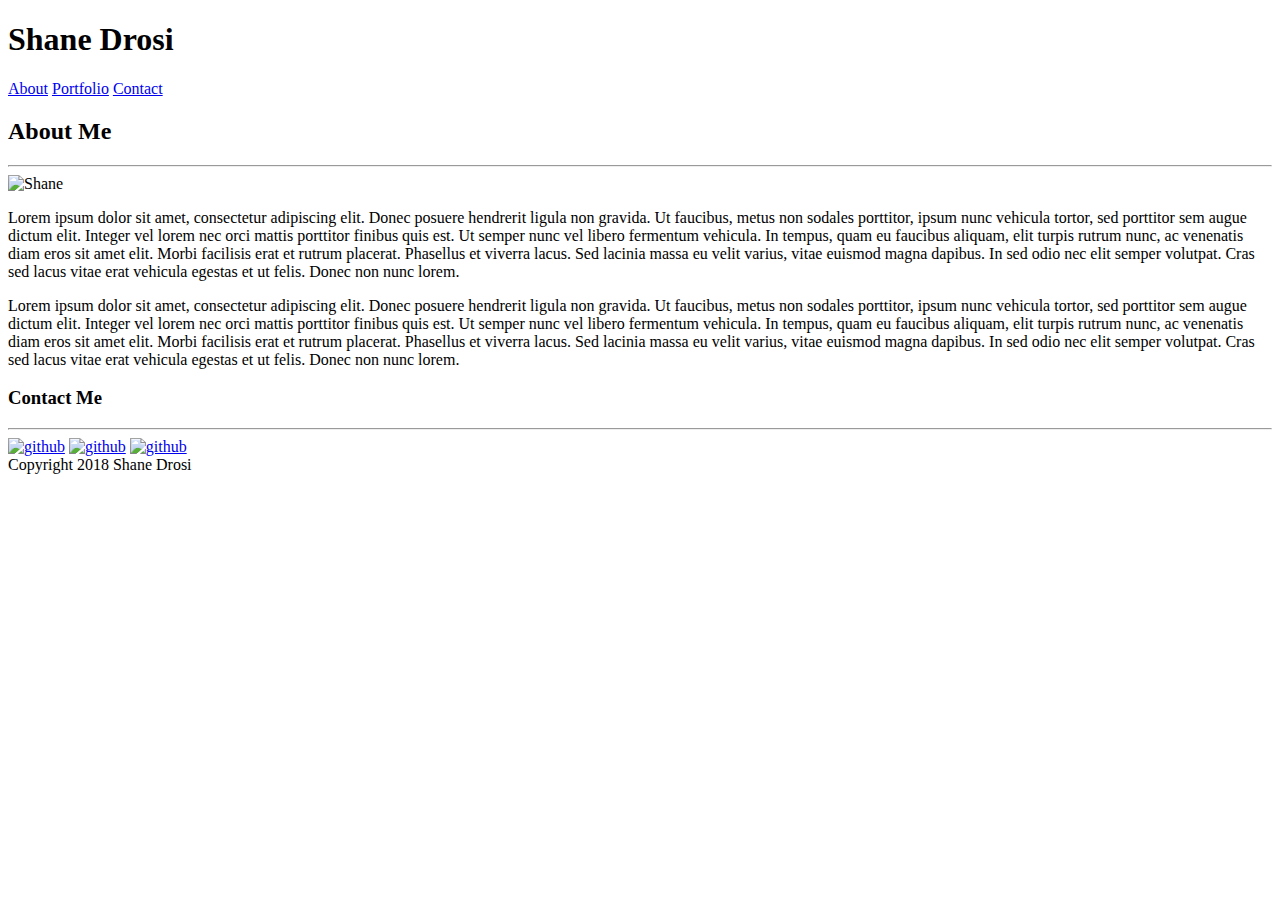
==== index.html @ f5ddbe00 "adding assets and updating index.html" ====
<!DOCTYPE html>
<html lang="en-us">
<title>
Shane Drosi Portfolio
</title>

<head>
    <meta charet="UTF-8">

</head>

<body>
    <h1>Shane Drosi</h1>

    <a href="www.about.com" alt="about">About</a>
    <a href="www.portfolio.com" alt="portfolio">Portfolio</a>
    <a href="mailto:shane.drosi@gmail.com" alt="shane's email">Contact</a>

    <div class="about-me">
        <h2>About Me</h2>

        <hr>
      
       <img src="https://media-exp2.licdn.com/mpr/mpr/shrinknp_200_200/AAEAAQAAAAAAAA1nAAAAJGJmNzM3ZmQ5LWE3N2EtNDRmNS05ZTAxLTZhNDdiM2MxOWRjNw.jpg" alt="Shane">

       <p>Lorem ipsum dolor sit amet, consectetur adipiscing elit. Donec posuere hendrerit ligula non gravida. Ut faucibus, metus non sodales porttitor, ipsum nunc vehicula tortor, sed porttitor sem augue dictum elit. Integer vel lorem nec orci mattis porttitor finibus quis est. Ut semper nunc vel libero fermentum vehicula. In tempus, quam eu faucibus aliquam, elit turpis rutrum nunc, ac venenatis diam eros sit amet elit. Morbi facilisis erat et rutrum placerat. Phasellus et viverra lacus. Sed lacinia massa eu velit varius, vitae euismod magna dapibus. In sed odio nec elit semper volutpat. Cras sed lacus vitae erat vehicula egestas et ut felis. Donec non nunc lorem.</p>
       <p>Lorem ipsum dolor sit amet, consectetur adipiscing elit. Donec posuere hendrerit ligula non gravida. Ut faucibus, metus non sodales porttitor, ipsum nunc vehicula tortor, sed porttitor sem augue dictum elit. Integer vel lorem nec orci mattis porttitor finibus quis est. Ut semper nunc vel libero fermentum vehicula. In tempus, quam eu faucibus aliquam, elit turpis rutrum nunc, ac venenatis diam eros sit amet elit. Morbi facilisis erat et rutrum placerat. Phasellus et viverra lacus. Sed lacinia massa eu velit varius, vitae euismod magna dapibus. In sed odio nec elit semper volutpat. Cras sed lacus vitae erat vehicula egestas et ut felis. Donec non nunc lorem.</p>
    </div>

    <div class="contact-me">
        <h3>Contact Me</h3>
        <hr>
        <a href="https://github.com/sdrosi">
            <img border="0" alt="github" src="https://assets-cdn.github.com/images/modules/logos_page/GitHub-Mark.png" width="100px" height="100px"></a>
        <a href="https://">
            <img border="0" alt="github" src="logo.gif" width="100px" height="100px"></a>
        <a href="https://">
            <img border="0" alt="github" src="logo.gif" width="100px" height="100px"></a>

    </div>

    <div>Copyright 2018 Shane Drosi</div>
</body>
</html>
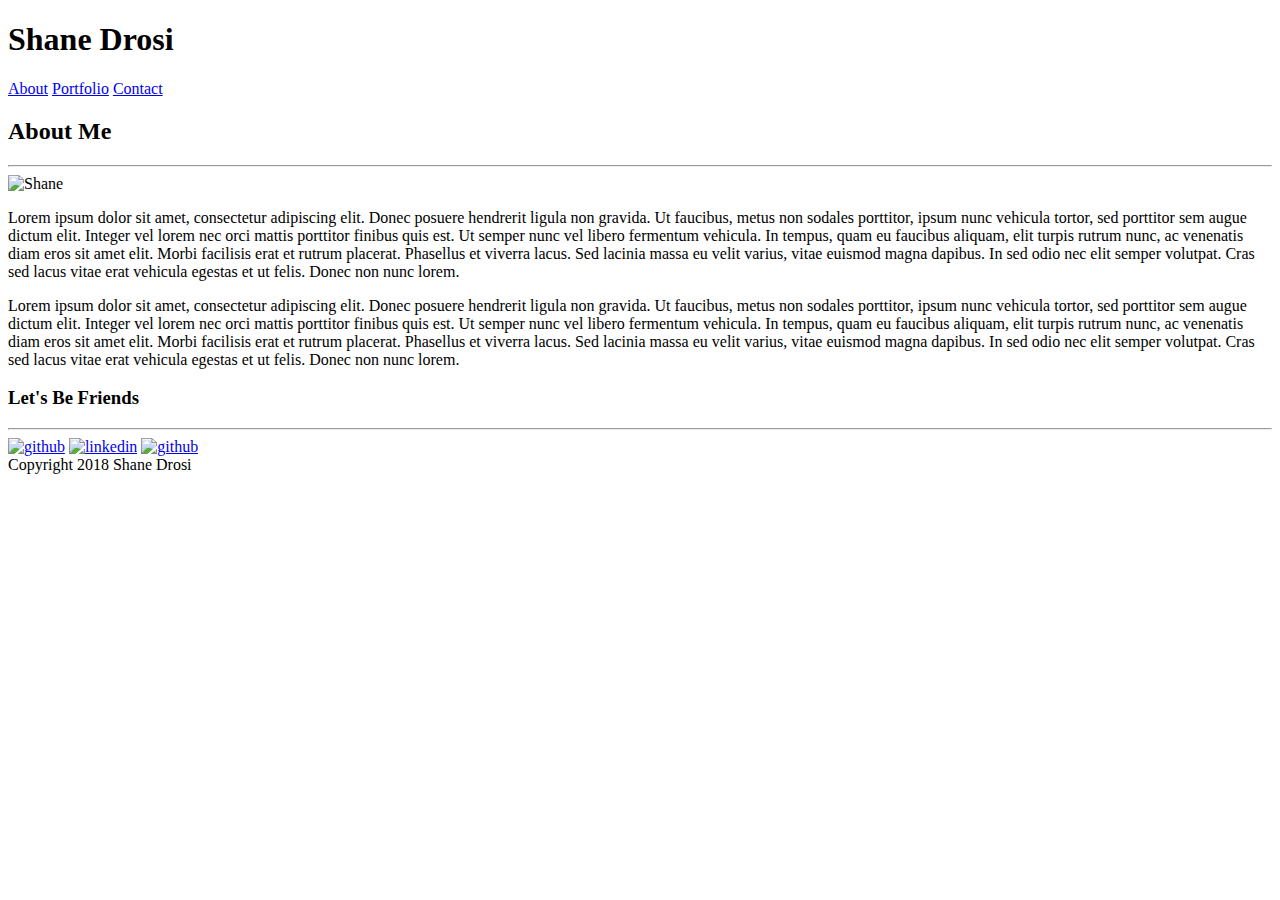
==== commit de792769: "more photos and html updates" ====
--- a/index.html
+++ b/index.html
@@ -1,5 +1,6 @@
 <!DOCTYPE html>
 <html lang="en-us">
+
 <title>
 Shane Drosi Portfolio
 </title>
@@ -21,23 +22,23 @@
 
         <hr>
       
-       <img src="https://media-exp2.licdn.com/mpr/mpr/shrinknp_200_200/AAEAAQAAAAAAAA1nAAAAJGJmNzM3ZmQ5LWE3N2EtNDRmNS05ZTAxLTZhNDdiM2MxOWRjNw.jpg" alt="Shane">
+       <img src="https://raw.githubusercontent.com/sdrosi/Basic-Portfolio/master/assets/images/shane.jpeg" width="250px" height="300px" alt="Shane">
 
        <p>Lorem ipsum dolor sit amet, consectetur adipiscing elit. Donec posuere hendrerit ligula non gravida. Ut faucibus, metus non sodales porttitor, ipsum nunc vehicula tortor, sed porttitor sem augue dictum elit. Integer vel lorem nec orci mattis porttitor finibus quis est. Ut semper nunc vel libero fermentum vehicula. In tempus, quam eu faucibus aliquam, elit turpis rutrum nunc, ac venenatis diam eros sit amet elit. Morbi facilisis erat et rutrum placerat. Phasellus et viverra lacus. Sed lacinia massa eu velit varius, vitae euismod magna dapibus. In sed odio nec elit semper volutpat. Cras sed lacus vitae erat vehicula egestas et ut felis. Donec non nunc lorem.</p>
        <p>Lorem ipsum dolor sit amet, consectetur adipiscing elit. Donec posuere hendrerit ligula non gravida. Ut faucibus, metus non sodales porttitor, ipsum nunc vehicula tortor, sed porttitor sem augue dictum elit. Integer vel lorem nec orci mattis porttitor finibus quis est. Ut semper nunc vel libero fermentum vehicula. In tempus, quam eu faucibus aliquam, elit turpis rutrum nunc, ac venenatis diam eros sit amet elit. Morbi facilisis erat et rutrum placerat. Phasellus et viverra lacus. Sed lacinia massa eu velit varius, vitae euismod magna dapibus. In sed odio nec elit semper volutpat. Cras sed lacus vitae erat vehicula egestas et ut felis. Donec non nunc lorem.</p>
     </div>
 
     <div class="contact-me">
-        <h3>Contact Me</h3>
-        <hr>
-        <a href="https://github.com/sdrosi">
-            <img border="0" alt="github" src="https://assets-cdn.github.com/images/modules/logos_page/GitHub-Mark.png" width="100px" height="100px"></a>
-        <a href="https://">
-            <img border="0" alt="github" src="logo.gif" width="100px" height="100px"></a>
-        <a href="https://">
-            <img border="0" alt="github" src="logo.gif" width="100px" height="100px"></a>
-
-    </div>
+            <h3>Let's Be Friends</h3>
+            <hr>
+            <a href="https://github.com/sdrosi">
+                <img border="0" alt="github" src="https://raw.githubusercontent.com/sdrosi/Basic-Portfolio/master/assets/images/if_social_media_logo_github_1221585.png" width="100px" height="100px" /></a>
+            <a href="https://www.linkedin.com/in/shanedrosi/">
+                <img border="0" alt="linkedin" src="https://raw.githubusercontent.com/sdrosi/Basic-Portfolio/master/assets/images/if_Linkedin_381380.png" width="100px" height="100px"/></a>
+            <a href="https://www.stackoverflow.com/">
+                <img border="0" alt="github" src="https://raw.githubusercontent.com/sdrosi/Basic-Portfolio/master/assets/images/if_stackoverflow_287529.png" width="100px" height="100px"></a>
+    
+        </div>
 
     <div>Copyright 2018 Shane Drosi</div>
 </body>
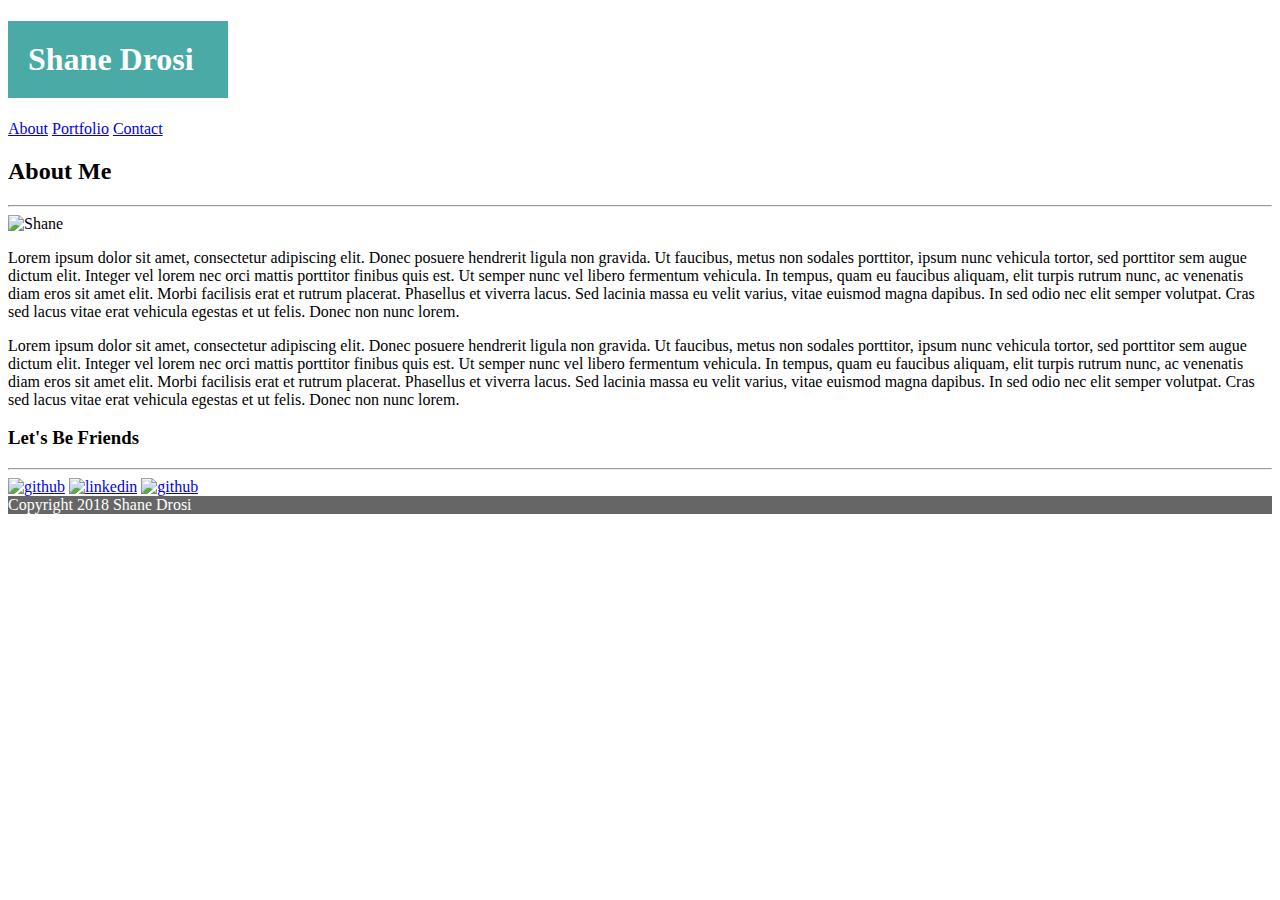
==== commit 162b37b0: "update css" ====
--- a/index.html
+++ b/index.html
@@ -1,17 +1,19 @@
 <!DOCTYPE html>
 <html lang="en-us">
 
-<title>
-Shane Drosi Portfolio
-</title>
+<head>
 
-<head>
     <meta charet="UTF-8">
-
+    <link rel="stylesheet" type="text/css" href="assets/css/style.css">
+    <title>Shane Drosi Portfolio</title>
+                    
 </head>
+        
+<heading>
+    <h1>Shane Drosi</h1>
+</heading>
 
 <body>
-    <h1>Shane Drosi</h1>
 
     <a href="www.about.com" alt="about">About</a>
     <a href="www.portfolio.com" alt="portfolio">Portfolio</a>
@@ -35,11 +37,14 @@
                 <img border="0" alt="github" src="https://raw.githubusercontent.com/sdrosi/Basic-Portfolio/master/assets/images/if_social_media_logo_github_1221585.png" width="100px" height="100px" /></a>
             <a href="https://www.linkedin.com/in/shanedrosi/">
                 <img border="0" alt="linkedin" src="https://raw.githubusercontent.com/sdrosi/Basic-Portfolio/master/assets/images/if_Linkedin_381380.png" width="100px" height="100px"/></a>
-            <a href="https://www.stackoverflow.com/">
+            <a href="https://stackoverflow.com/users/9142515/shane-drosi">
                 <img border="0" alt="github" src="https://raw.githubusercontent.com/sdrosi/Basic-Portfolio/master/assets/images/if_stackoverflow_287529.png" width="100px" height="100px"></a>
     
         </div>
-
-    <div>Copyright 2018 Shane Drosi</div>
+       
+        <footer>
+            <div>Copyright 2018 Shane Drosi</div>
+        </footer>
+            
 </body>
 </html>--- a/assets/css/style.css
+++ b/assets/css/style.css
@@ -0,0 +1,16 @@
+h1 {
+   font-family: "Georgia, 'Times New Roman', Times, serif";
+   background-color: #4aaaa5;
+   color: #ffffff;
+   padding: 20px 20px 20px 20px;
+   width: 180px;
+}
+
+body {
+
+}
+
+footer {
+    background-color: #666666;
+    color: #ffffff;
+}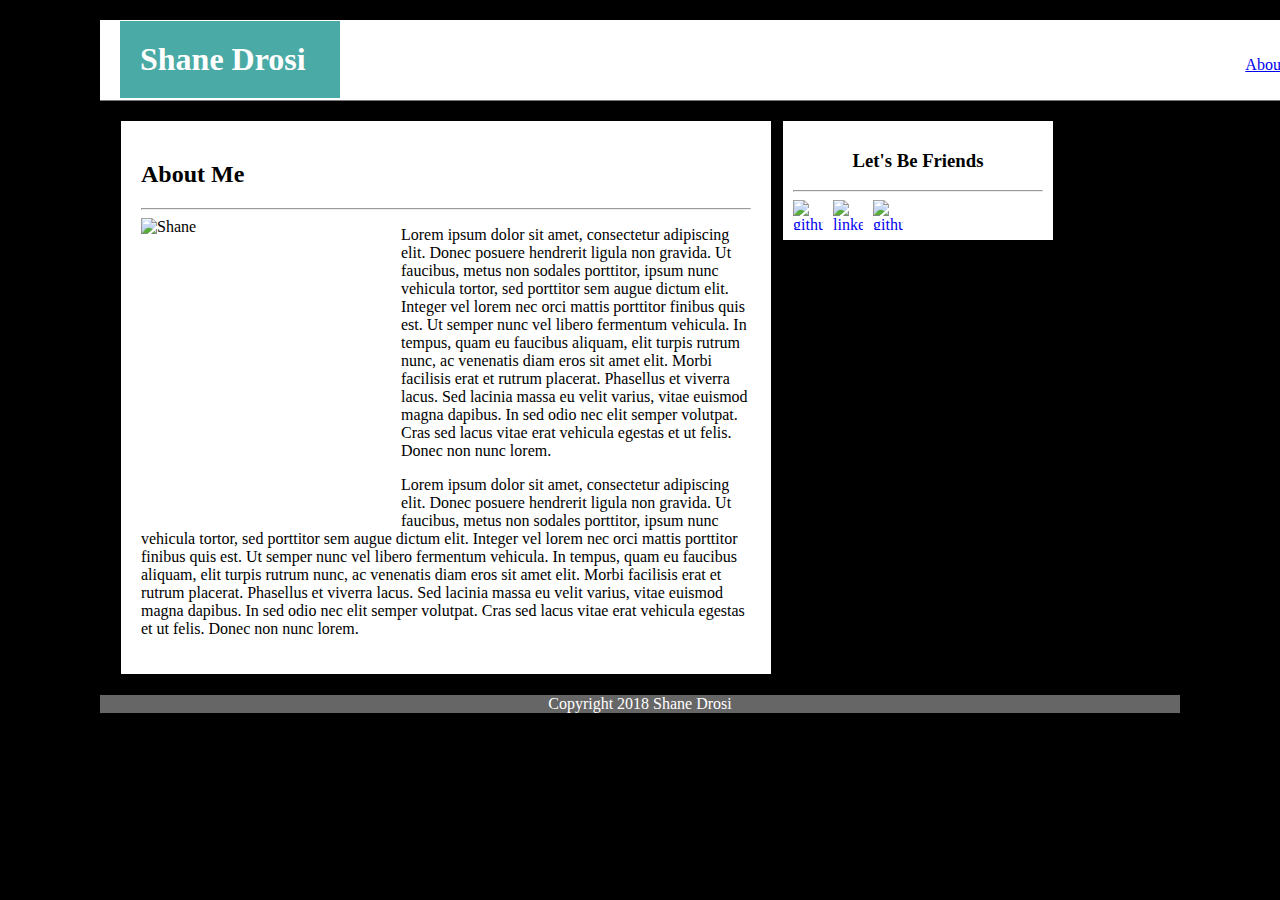
==== commit 9c6b8d78: "more assets and css update" ====
--- a/index.html
+++ b/index.html
@@ -8,18 +8,25 @@
     <title>Shane Drosi Portfolio</title>
                     
 </head>
-        
+
+<header>
+        <ul>
+                <li><a href="about.asp">About</a></li>
+                <li><a href="portfolio.asp">Portfolio</a></li>
+                <li><a href="mailto:shane.drosi@gmail.com">Contact</a></li>
+        </ul>
+
+</header>
+
 <heading>
-    <h1>Shane Drosi</h1>
-</heading>
+        <h1>Shane Drosi</h1>
+    </heading>
 
 <body>
 
-    <a href="www.about.com" alt="about">About</a>
-    <a href="www.portfolio.com" alt="portfolio">Portfolio</a>
-    <a href="mailto:shane.drosi@gmail.com" alt="shane's email">Contact</a>
+<div class="container">
 
-    <div class="about-me">
+    <section>
         <h2>About Me</h2>
 
         <hr>
@@ -28,19 +35,20 @@
 
        <p>Lorem ipsum dolor sit amet, consectetur adipiscing elit. Donec posuere hendrerit ligula non gravida. Ut faucibus, metus non sodales porttitor, ipsum nunc vehicula tortor, sed porttitor sem augue dictum elit. Integer vel lorem nec orci mattis porttitor finibus quis est. Ut semper nunc vel libero fermentum vehicula. In tempus, quam eu faucibus aliquam, elit turpis rutrum nunc, ac venenatis diam eros sit amet elit. Morbi facilisis erat et rutrum placerat. Phasellus et viverra lacus. Sed lacinia massa eu velit varius, vitae euismod magna dapibus. In sed odio nec elit semper volutpat. Cras sed lacus vitae erat vehicula egestas et ut felis. Donec non nunc lorem.</p>
        <p>Lorem ipsum dolor sit amet, consectetur adipiscing elit. Donec posuere hendrerit ligula non gravida. Ut faucibus, metus non sodales porttitor, ipsum nunc vehicula tortor, sed porttitor sem augue dictum elit. Integer vel lorem nec orci mattis porttitor finibus quis est. Ut semper nunc vel libero fermentum vehicula. In tempus, quam eu faucibus aliquam, elit turpis rutrum nunc, ac venenatis diam eros sit amet elit. Morbi facilisis erat et rutrum placerat. Phasellus et viverra lacus. Sed lacinia massa eu velit varius, vitae euismod magna dapibus. In sed odio nec elit semper volutpat. Cras sed lacus vitae erat vehicula egestas et ut felis. Donec non nunc lorem.</p>
-    </div>
+    </section>
 
-    <div class="contact-me">
+    <aside>
             <h3>Let's Be Friends</h3>
             <hr>
             <a href="https://github.com/sdrosi">
-                <img border="0" alt="github" src="https://raw.githubusercontent.com/sdrosi/Basic-Portfolio/master/assets/images/if_social_media_logo_github_1221585.png" width="100px" height="100px" /></a>
+                <img border="0" alt="github" src="https://raw.githubusercontent.com/sdrosi/Basic-Portfolio/master/assets/images/if_social_media_logo_github_1221585.png" width="30px" height="30px" /></a>
             <a href="https://www.linkedin.com/in/shanedrosi/">
-                <img border="0" alt="linkedin" src="https://raw.githubusercontent.com/sdrosi/Basic-Portfolio/master/assets/images/if_Linkedin_381380.png" width="100px" height="100px"/></a>
+                <img border="0" alt="linkedin" src="https://raw.githubusercontent.com/sdrosi/Basic-Portfolio/master/assets/images/if_Linkedin_381380.png" width="30px" height="30px"/></a>
             <a href="https://stackoverflow.com/users/9142515/shane-drosi">
-                <img border="0" alt="github" src="https://raw.githubusercontent.com/sdrosi/Basic-Portfolio/master/assets/images/if_stackoverflow_287529.png" width="100px" height="100px"></a>
-    
-        </div>
+                <img border="0" alt="github" src="https://raw.githubusercontent.com/sdrosi/Basic-Portfolio/master/assets/images/if_stackoverflow_287529.png" width="30px" height="30px"></a>
+    </aside>
+
+</div>
        
         <footer>
             <div>Copyright 2018 Shane Drosi</div>
--- a/assets/css/style.css
+++ b/assets/css/style.css
@@ -1,16 +1,82 @@
+body {
+    margin: 100px;
+    background-color: black;
+
+}
+
 h1 {
    font-family: "Georgia, 'Times New Roman', Times, serif";
    background-color: #4aaaa5;
    color: #ffffff;
    padding: 20px 20px 20px 20px;
    width: 180px;
-}
-
-body {
+   position: absolute;
+   top: 0;
+   left: 120px;
 
 }
 
+header {
+    clear: both;
+    background-color: #ffffff;
+    text-align: right; 
+    color: #777777;
+    padding: 20px;
+    height: 40px;
+    width: 100%;
+    top: 0;
+    position: absolute;
+    margin-top: 20px;
+    border-style: solid;
+    border-width: 0px 0px 1px 0px;
+}
+
+
+li {
+    display:inline;
+}
+
+.container {
+    background-color: black;
+    width: 960px;
+}
+
+
+section {
+    background-color: #ffffff;
+    width: 610px;
+    float: left;
+    margin-left: 20px;
+    padding: 20px;
+    margin-top: 20px;
+    border-style: solid;
+    border-width: 1px;
+    margin-bottom: 20px;
+}
+
+img {
+    float:left;
+    margin-right: 10px;
+}
+
+p {
+}
+
+aside {
+    background-color: #ffffff;
+    width: 250px;
+    float: left;
+    margin-left: 10px;
+    padding: 10px;
+    margin-top: 20px;
+    border-style: solid;
+    border-width: 1px;
+    text-align: center; 
+}
+
 footer {
+    clear: both;
     background-color: #666666;
     color: #ffffff;
-}+    text-align: center;
+}
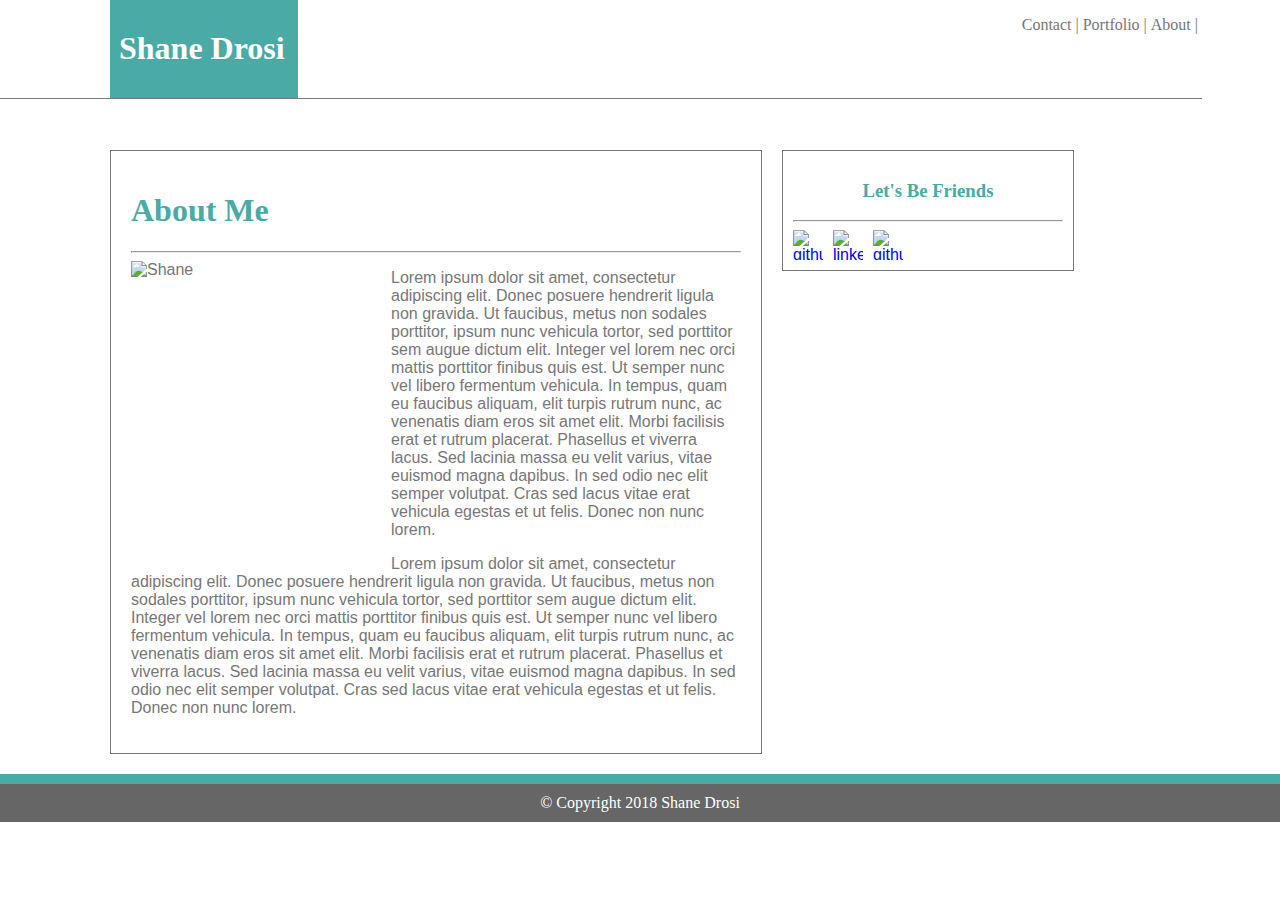
==== commit c1ad22c6: "updates to css and htmls" ====
--- a/index.html
+++ b/index.html
@@ -11,15 +11,15 @@
 
 <header>
         <ul>
-                <li><a href="about.asp">About</a></li>
-                <li><a href="portfolio.asp">Portfolio</a></li>
-                <li><a href="mailto:shane.drosi@gmail.com">Contact</a></li>
+                <li>&nbsp;About  |&nbsp; </li>
+                <li>&nbsp;Portfolio  | </li>
+                <li>&nbsp;Contact  | </li>
         </ul>
 
 </header>
 
 <heading>
-        <h1>Shane Drosi</h1>
+        <h1 id="shane">Shane Drosi</h1>
     </heading>
 
 <body>
@@ -27,7 +27,7 @@
 <div class="container">
 
     <section>
-        <h2>About Me</h2>
+        <h1 id="about">About Me</h1>
 
         <hr>
       
@@ -51,7 +51,7 @@
 </div>
        
         <footer>
-            <div>Copyright 2018 Shane Drosi</div>
+            <div>© Copyright 2018 Shane Drosi</div>
         </footer>
             
 </body>
--- a/assets/css/style.css
+++ b/assets/css/style.css
@@ -1,57 +1,73 @@
-body {
-    margin: 100px;
-    background-color: black;
-
-}
-
-h1 {
-   font-family: "Georgia, 'Times New Roman', Times, serif";
-   background-color: #4aaaa5;
-   color: #ffffff;
-   padding: 20px 20px 20px 20px;
-   width: 180px;
-   position: absolute;
-   top: 0;
-   left: 120px;
-
-}
-
 header {
+    font-family: "Georgia, 'Times New Roman', Times, serif";
     clear: both;
     background-color: #ffffff;
     text-align: right; 
     color: #777777;
-    padding: 20px;
-    height: 40px;
-    width: 100%;
+    width: 1202px;
+    height: 98px;
+    position: absolute;
     top: 0;
-    position: absolute;
-    margin-top: 20px;
+    margin-top: 0px;
     border-style: solid;
     border-width: 0px 0px 1px 0px;
+    font-family: "Georgia, 'Times New Roman', Times, serif";
+
 }
+
+heading {
+    font-family: "Georgia, 'Times New Roman', Times, serif";
+    background-color: #4aaaa5;
+    color: #ffffff;
+    width: 170px;
+    position: absolute;
+    top: 0;
+    left: 110px;
+    padding: 9px;
+ 
+ }
+ 
+ #about {
+    font-family:  "Georgia, 'Times New Roman', Times, serif";
+    color: #4aaaa5;
+}
+
+ h3 {
+     color: #4aaaa5;
+     font-family:  "Georgia, 'Times New Roman', Times, serif";
+ }
+
+body {
+    background-image: url("https://raw.githubusercontent.com/sdrosi/Basic-Portfolio/master/assets/images/spiration-light.png");
+    background-repeat: repeat;
+    margin: 0;
+    padding: 0;
+    margin-top: 50px;
+    font-family: "Georgia, 'Times New Roman', Times, serif";
+}
+
 
 
 li {
     display:inline;
+    float: right;
+    font-family: "Georgia, 'Times New Roman', Times, serif";
 }
 
-.container {
-    background-color: black;
-    width: 960px;
-}
 
 
 section {
     background-color: #ffffff;
     width: 610px;
     float: left;
-    margin-left: 20px;
+    margin-left: 110px;
     padding: 20px;
-    margin-top: 20px;
+    margin-top: 100px;
     border-style: solid;
     border-width: 1px;
     margin-bottom: 20px;
+    font-family: 'Arial', 'Helvetica Neue', Helvetica, sans-serif;
+    color: #777777;
 }
 
 img {
@@ -59,19 +75,20 @@
     margin-right: 10px;
 }
 
-p {
-}
+
 
 aside {
+    float: left;
     background-color: #ffffff;
-    width: 250px;
-    float: left;
-    margin-left: 10px;
+    width: 270px;
     padding: 10px;
-    margin-top: 20px;
     border-style: solid;
     border-width: 1px;
-    text-align: center; 
+    margin-top: 100px;
+    margin-left: 20px;
+    font-family: 'Arial', 'Helvetica Neue', Helvetica, sans-serif;
+    color: #777777;
+    text-align: center;
 }
 
 footer {
@@ -79,4 +96,9 @@
     background-color: #666666;
     color: #ffffff;
     text-align: center;
+    border-style: solid;
+    border-width: 10px 0px 0px 0px;
+    border-color: #4aaaa5;
+    font-family: "Georgia, 'Times New Roman', Times, serif";
+    padding: 10px;
 }
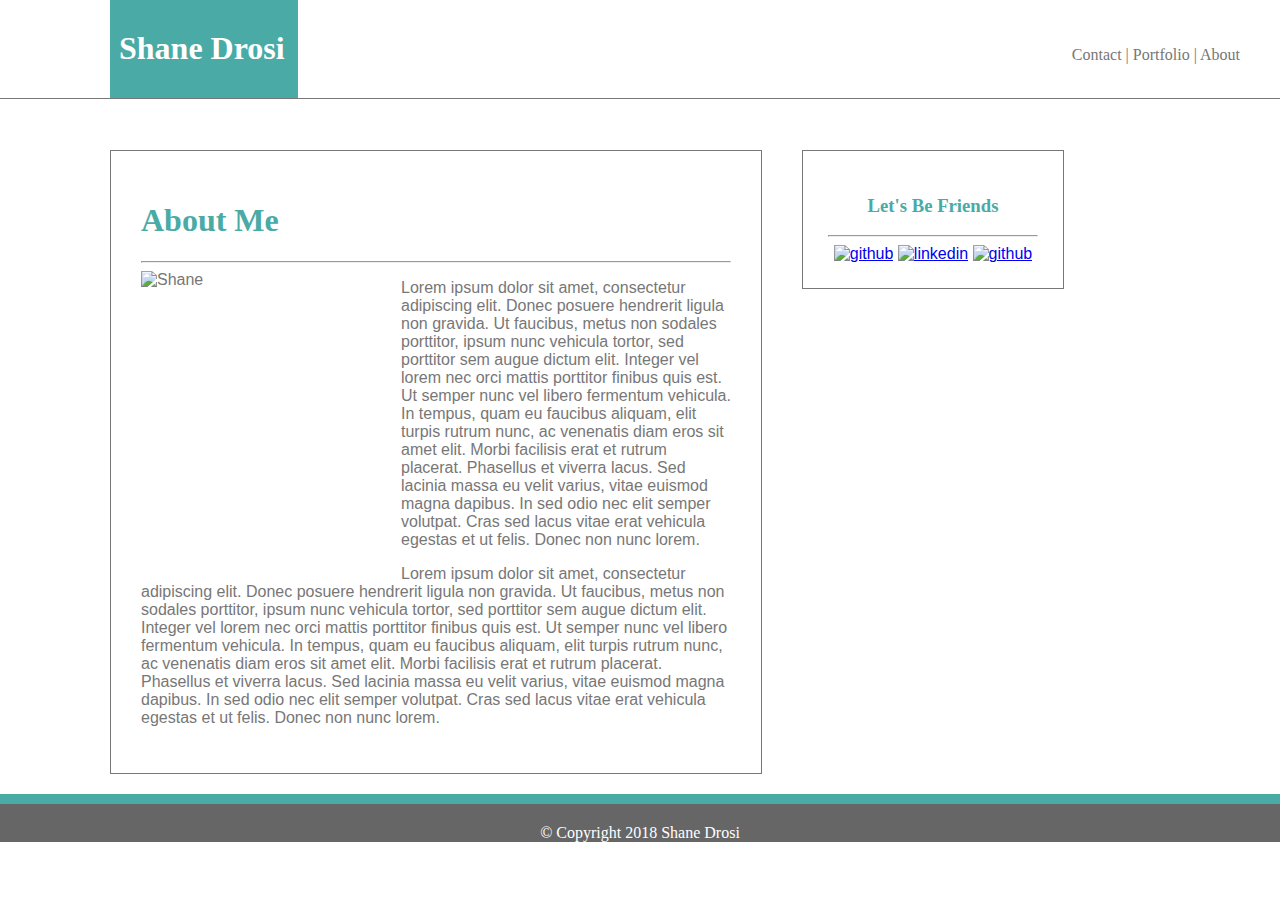
==== commit 10ba4c7a: "modifications to styling" ====
--- a/index.html
+++ b/index.html
@@ -10,12 +10,7 @@
 </head>
 
 <header>
-        <ul>
-                <li>&nbsp;About  |&nbsp; </li>
-                <li>&nbsp;Portfolio  | </li>
-                <li>&nbsp;Contact  | </li>
-        </ul>
-
+       <figure>Contact  |  Portfolio  |  About  </figure>
 </header>
 
 <heading>
@@ -31,7 +26,7 @@
 
         <hr>
       
-       <img src="https://raw.githubusercontent.com/sdrosi/Basic-Portfolio/master/assets/images/shane.jpeg" width="250px" height="300px" alt="Shane">
+       <img src="https://raw.githubusercontent.com/sdrosi/Basic-Portfolio/master/assets/images/shane.jpeg" id="profile-picture" width="250px" height="300px" alt="Shane">
 
        <p>Lorem ipsum dolor sit amet, consectetur adipiscing elit. Donec posuere hendrerit ligula non gravida. Ut faucibus, metus non sodales porttitor, ipsum nunc vehicula tortor, sed porttitor sem augue dictum elit. Integer vel lorem nec orci mattis porttitor finibus quis est. Ut semper nunc vel libero fermentum vehicula. In tempus, quam eu faucibus aliquam, elit turpis rutrum nunc, ac venenatis diam eros sit amet elit. Morbi facilisis erat et rutrum placerat. Phasellus et viverra lacus. Sed lacinia massa eu velit varius, vitae euismod magna dapibus. In sed odio nec elit semper volutpat. Cras sed lacus vitae erat vehicula egestas et ut felis. Donec non nunc lorem.</p>
        <p>Lorem ipsum dolor sit amet, consectetur adipiscing elit. Donec posuere hendrerit ligula non gravida. Ut faucibus, metus non sodales porttitor, ipsum nunc vehicula tortor, sed porttitor sem augue dictum elit. Integer vel lorem nec orci mattis porttitor finibus quis est. Ut semper nunc vel libero fermentum vehicula. In tempus, quam eu faucibus aliquam, elit turpis rutrum nunc, ac venenatis diam eros sit amet elit. Morbi facilisis erat et rutrum placerat. Phasellus et viverra lacus. Sed lacinia massa eu velit varius, vitae euismod magna dapibus. In sed odio nec elit semper volutpat. Cras sed lacus vitae erat vehicula egestas et ut felis. Donec non nunc lorem.</p>
--- a/assets/css/style.css
+++ b/assets/css/style.css
@@ -4,15 +4,15 @@
     background-color: #ffffff;
     text-align: right; 
     color: #777777;
-    width: 1202px;
-    height: 98px;
+    width: 100%;
+    height: 68px;
     position: absolute;
     top: 0;
     margin-top: 0px;
     border-style: solid;
     border-width: 0px 0px 1px 0px;
     font-family: "Georgia, 'Times New Roman', Times, serif";
-
+    padding: 30px 10px 0px 0px;
 }
 
 heading {
@@ -54,14 +54,17 @@
     font-family: "Georgia, 'Times New Roman', Times, serif";
 }
 
-
+#profile-picture {
+    float:left;
+    margin-right: 10px;
+}
 
 section {
     background-color: #ffffff;
-    width: 610px;
+    width: 590px;
     float: left;
     margin-left: 110px;
-    padding: 20px;
+    padding: 30px;
     margin-top: 100px;
     border-style: solid;
     border-width: 1px;
@@ -70,25 +73,20 @@
     color: #777777;
 }
 
-img {
-    float:left;
-    margin-right: 10px;
-}
-
-
 
 aside {
     float: left;
     background-color: #ffffff;
-    width: 270px;
-    padding: 10px;
+    width: 210px;
+    padding: 25px;
     border-style: solid;
     border-width: 1px;
     margin-top: 100px;
-    margin-left: 20px;
     font-family: 'Arial', 'Helvetica Neue', Helvetica, sans-serif;
     color: #777777;
     text-align: center;
+    margin-left: 40px;
+    position: relative;
 }
 
 footer {
@@ -100,5 +98,31 @@
     border-width: 10px 0px 0px 0px;
     border-color: #4aaaa5;
     font-family: "Georgia, 'Times New Roman', Times, serif";
-    padding: 10px;
+    padding: 20px 10px 0px 0px;
+    width: 100%;
 }
+
+.container {
+    position: relative;
+    overflow: inherit;
+}
+
+#one {
+    float: left
+}
+
+#two {
+    float: left
+}
+
+#three {
+    float: left
+}
+
+#four {
+    float: left
+}
+
+#five {
+    float: left
+}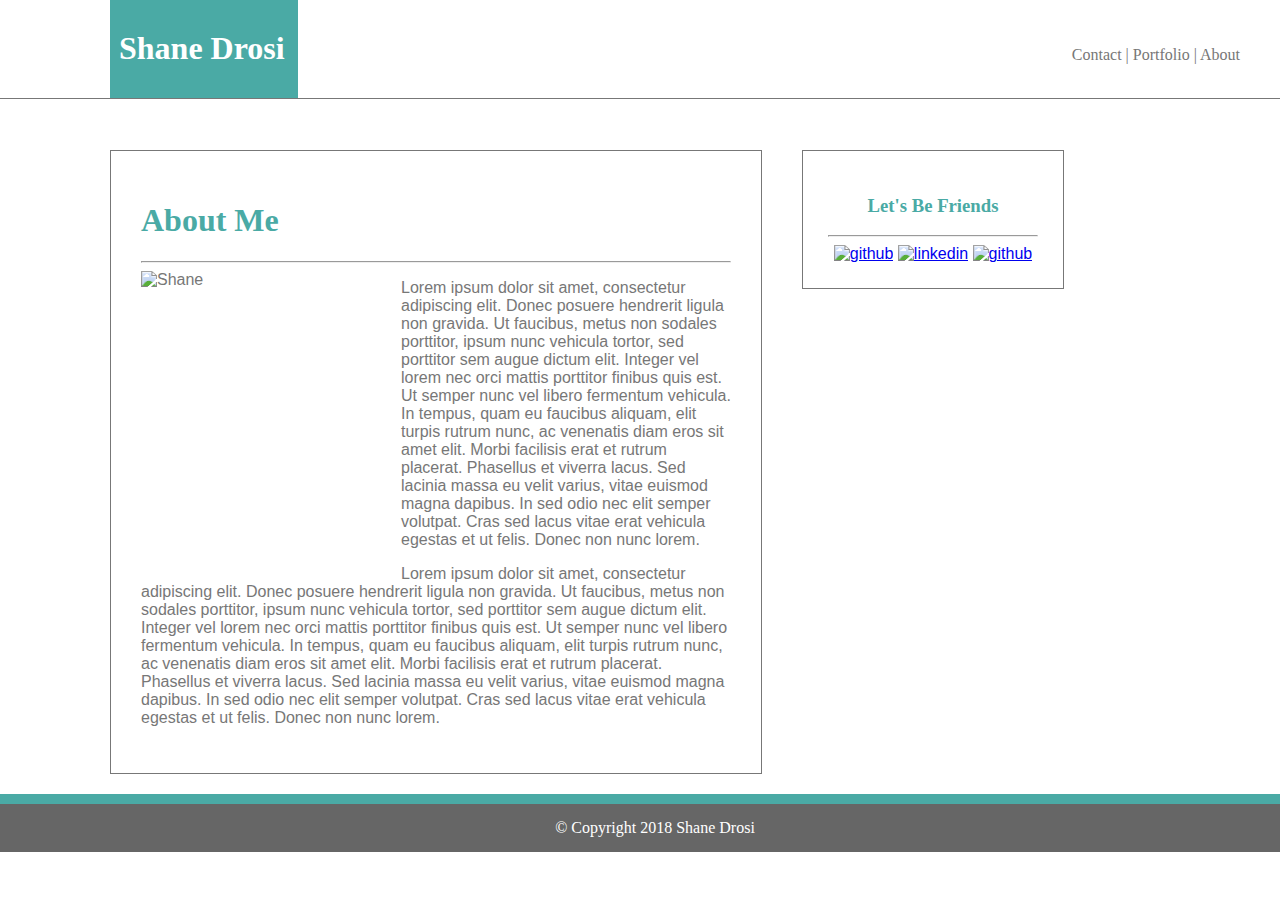
==== commit 279aa54c: "sticky footer" ====
--- a/index.html
+++ b/index.html
@@ -4,6 +4,7 @@
 <head>
 
     <meta charet="UTF-8">
+    <!-- <link rel="stylesheet" type="text/css" href="assets/css/reset.css"> -->
     <link rel="stylesheet" type="text/css" href="assets/css/style.css">
     <title>Shane Drosi Portfolio</title>
                     
--- a/assets/css/style.css
+++ b/assets/css/style.css
@@ -98,8 +98,11 @@
     border-width: 10px 0px 0px 0px;
     border-color: #4aaaa5;
     font-family: "Georgia, 'Times New Roman', Times, serif";
-    padding: 20px 10px 0px 0px;
+    padding: 15px;
     width: 100%;
+    position: relative;
+    left: 0;
+    bottom: 0;
 }
 
 .container {
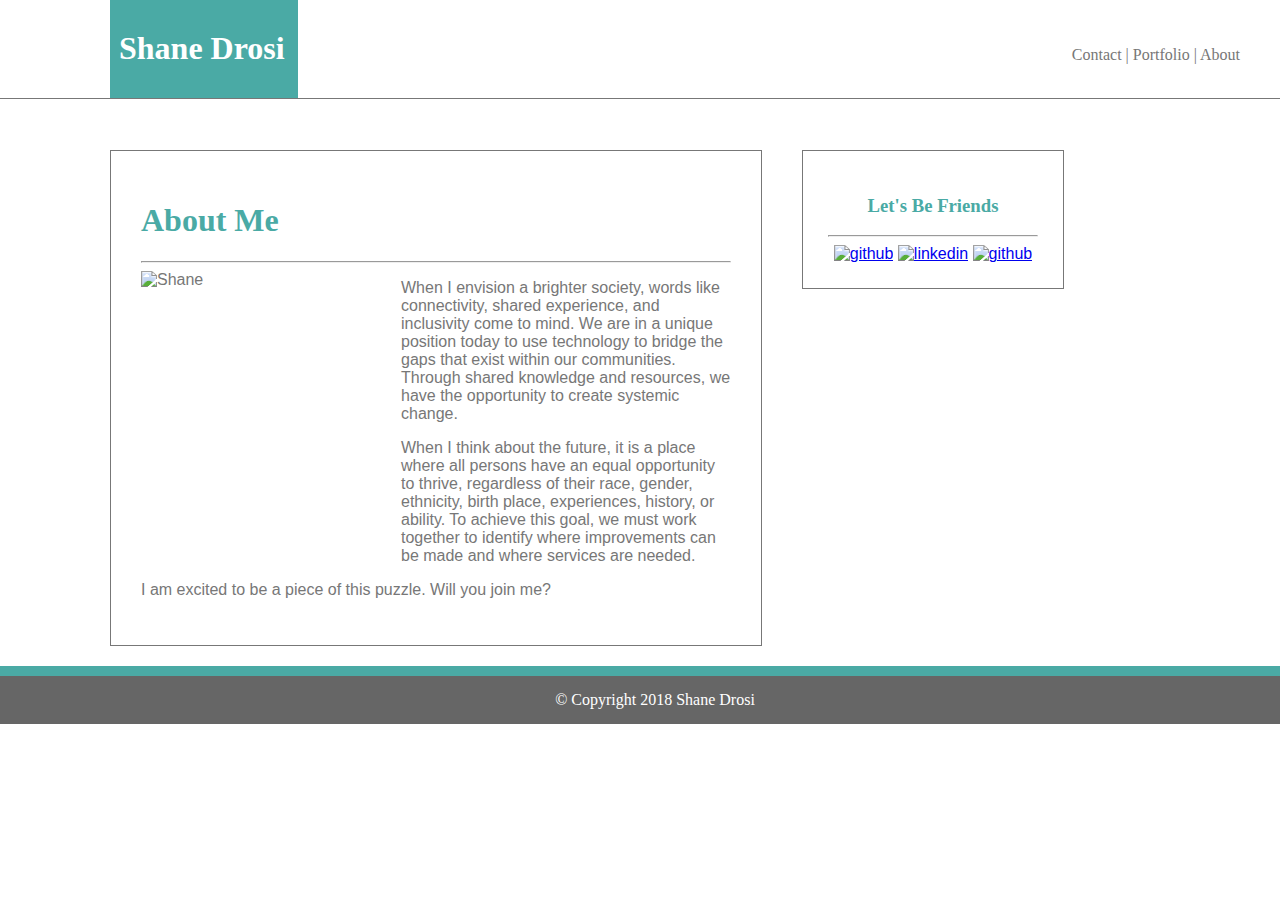
==== commit d7529e87: "bio update" ====
--- a/index.html
+++ b/index.html
@@ -29,8 +29,9 @@
       
        <img src="https://raw.githubusercontent.com/sdrosi/Basic-Portfolio/master/assets/images/shane.jpeg" id="profile-picture" width="250px" height="300px" alt="Shane">
 
-       <p>Lorem ipsum dolor sit amet, consectetur adipiscing elit. Donec posuere hendrerit ligula non gravida. Ut faucibus, metus non sodales porttitor, ipsum nunc vehicula tortor, sed porttitor sem augue dictum elit. Integer vel lorem nec orci mattis porttitor finibus quis est. Ut semper nunc vel libero fermentum vehicula. In tempus, quam eu faucibus aliquam, elit turpis rutrum nunc, ac venenatis diam eros sit amet elit. Morbi facilisis erat et rutrum placerat. Phasellus et viverra lacus. Sed lacinia massa eu velit varius, vitae euismod magna dapibus. In sed odio nec elit semper volutpat. Cras sed lacus vitae erat vehicula egestas et ut felis. Donec non nunc lorem.</p>
-       <p>Lorem ipsum dolor sit amet, consectetur adipiscing elit. Donec posuere hendrerit ligula non gravida. Ut faucibus, metus non sodales porttitor, ipsum nunc vehicula tortor, sed porttitor sem augue dictum elit. Integer vel lorem nec orci mattis porttitor finibus quis est. Ut semper nunc vel libero fermentum vehicula. In tempus, quam eu faucibus aliquam, elit turpis rutrum nunc, ac venenatis diam eros sit amet elit. Morbi facilisis erat et rutrum placerat. Phasellus et viverra lacus. Sed lacinia massa eu velit varius, vitae euismod magna dapibus. In sed odio nec elit semper volutpat. Cras sed lacus vitae erat vehicula egestas et ut felis. Donec non nunc lorem.</p>
+       <p>When I envision a brighter society, words like connectivity, shared experience, and inclusivity come to mind. We are in a unique position today to use technology to bridge the gaps that exist within our communities. Through shared knowledge and resources, we have the opportunity to create systemic change.</p>
+       <p> When I think about the future, it is a place where all persons have an equal opportunity to thrive, regardless of their race, gender, ethnicity, birth place, experiences, history, or ability. To achieve this goal, we must work together to identify where improvements can be made and where services are needed.</p>
+       <p>I am excited to be a piece of this puzzle. Will you join me?</p>
     </section>
 
     <aside>
--- a/assets/css/style.css
+++ b/assets/css/style.css
@@ -12,7 +12,7 @@
     border-style: solid;
     border-width: 0px 0px 1px 0px;
     font-family: "Georgia, 'Times New Roman', Times, serif";
-    padding: 30px 10px 0px 0px;
+    padding: 30px 30px 0px 0px;
 }
 
 heading {
@@ -106,8 +106,7 @@
 }
 
 .container {
-    position: relative;
-    overflow: inherit;
+    width: 1065px;
 }
 
 #one {
@@ -128,4 +127,12 @@
 
 #five {
     float: left
+}
+figcaption {
+    background-color: #4aaaa5;
+    text-align: center;
+    color: #ffffff;
+    position: relative;
+    top: -39px;
+    padding: 5px;
 }